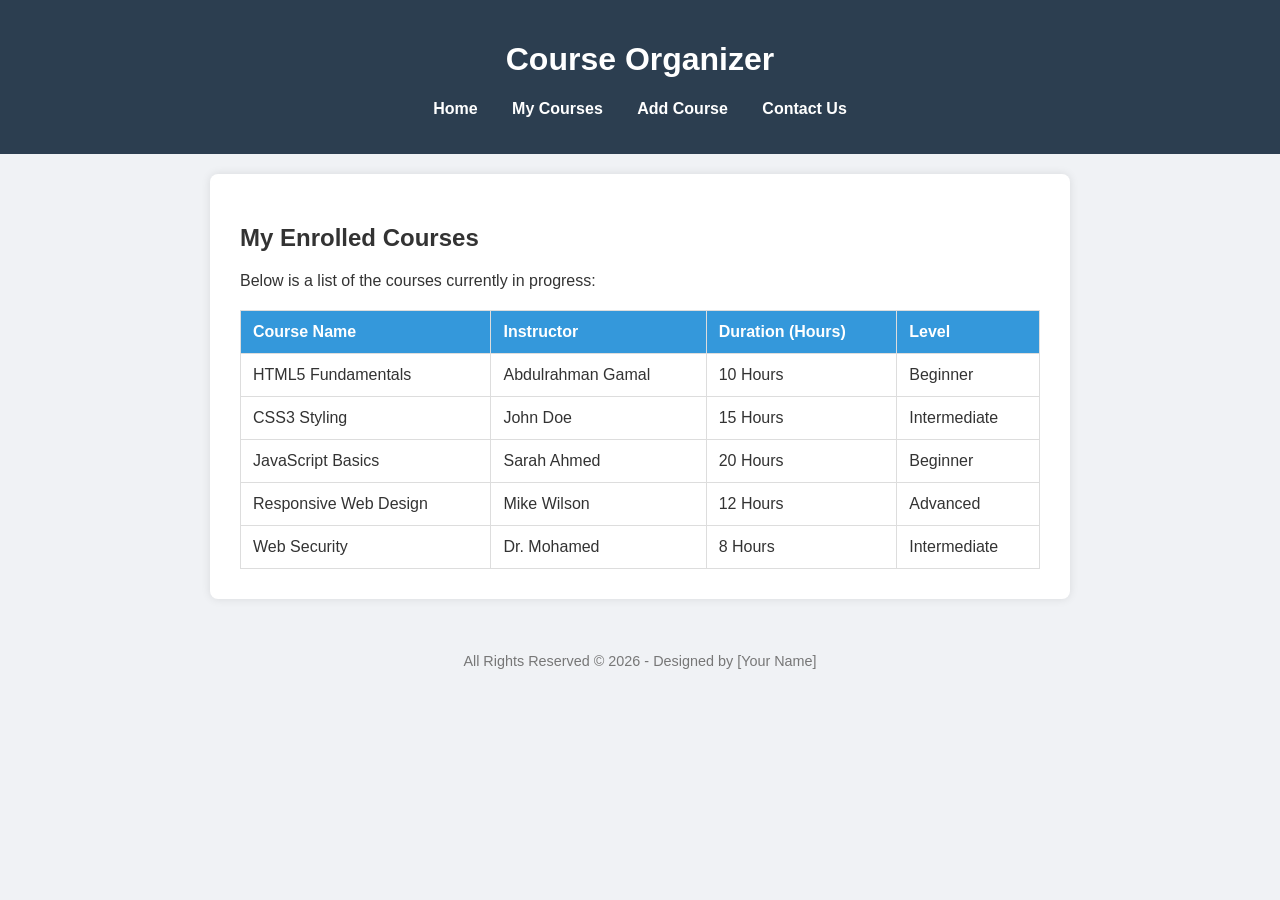
==== courses.html @ a188064b "Add files via upload" ====
<!DOCTYPE html>
<html lang="en" dir="ltr">
<head>
    <meta charset="UTF-8">
    <meta name="viewport" content="width=device-width, initial-scale=1.0">
    <title>My Courses - Course Organizer</title>
    <link rel="stylesheet" href="style.css">
</head>
<body>

    <header>
        <h1>Course Organizer</h1>
        <nav>
            <ul>
                <li><a href="index.html">Home</a></li>
                <li><a href="courses.html">My Courses</a></li>
                <li><a href="add-course.html">Add Course</a></li>
                <li><a href="contact.html">Contact Us</a></li>
            </ul>
        </nav>
    </header>

    <main>
        <h2>My Enrolled Courses</h2>
        <p>Below is a list of the courses currently in progress:</p>

        <table border="1"> <thead>
                <tr>
                    <th>Course Name</th>
                    <th>Instructor</th>
                    <th>Duration (Hours)</th>
                    <th>Level</th>
                </tr>
            </thead>
            <tbody>
                <tr>
                    <td>HTML5 Fundamentals</td>
                    <td>Abdulrahman Gamal</td>
                    <td>10 Hours</td>
                    <td>Beginner</td>
                </tr>
                <tr>
                    <td>CSS3 Styling</td>
                    <td>John Doe</td>
                    <td>15 Hours</td>
                    <td>Intermediate</td>
                </tr>
                <tr>
                    <td>JavaScript Basics</td>
                    <td>Sarah Ahmed</td>
                    <td>20 Hours</td>
                    <td>Beginner</td>
                </tr>
                <tr>
                    <td>Responsive Web Design</td>
                    <td>Mike Wilson</td>
                    <td>12 Hours</td>
                    <td>Advanced</td>
                </tr>
                <tr>
                    <td>Web Security</td>
                    <td>Dr. Mohamed</td>
                    <td>8 Hours</td>
                    <td>Intermediate</td>
                </tr>
            </tbody>
        </table>
    </main>

    <footer>
        <p>All Rights Reserved &copy; 2026 - Designed by [Your Name]</p>
    </footer>

</body>
</html>
---- style.css ----
/* تنسيق عام للموقع */
body {
    font-family: 'Segoe UI', Tahoma, Geneva, Verdana, sans-serif;
    margin: 0;
    padding: 0;
    background-color: #f0f2f5;
    color: #333;
}

/* تنسيق الهيدر والمنيو */
header {
    background-color: #2c3e50;
    color: white;
    padding: 20px 0;
    text-align: center;
}

nav ul {
    list-style: none;
    padding: 0;
}

nav ul li {
    display: inline;
    margin: 0 15px;
}

nav ul li a {
    color: white;
    text-decoration: none;
    font-weight: bold;
}

nav ul li a:hover {
    color: #3498db;
    text-decoration: underline;
}

/* تنسيق المحتوى الرئيسي */
main {
    max-width: 800px;
    margin: 20px auto;
    background: white;
    padding: 30px;
    border-radius: 8px;
    box-shadow: 0 0 10px rgba(0,0,0,0.1);
}

/* تنسيق الجداول */
table {
    width: 100%;
    border-collapse: collapse;
    margin-top: 20px;
}

table th, table td {
    border: 1px solid #ddd;
    padding: 12px;
    text-align: left;
}

table th {
    background-color: #3498db;
    color: white;
}

/* تنسيق الفورم (النماذج) */
input, textarea, select {
    width: 100%;
    padding: 10px;
    margin: 10px 0;
    border: 1px solid #ccc;
    border-radius: 4px;
    box-sizing: border-box; /* عشان الـ padding ميبوظش المقاس */
}

button {
    background-color: #2ecc71;
    color: white;
    padding: 10px 20px;
    border: none;
    border-radius: 4px;
    cursor: pointer;
    font-size: 16px;
}

button:hover {
    background-color: #27ae60;
}

/* الفوتر */
footer {
    text-align: center;
    padding: 20px;
    font-size: 0.9em;
    color: #777;
}
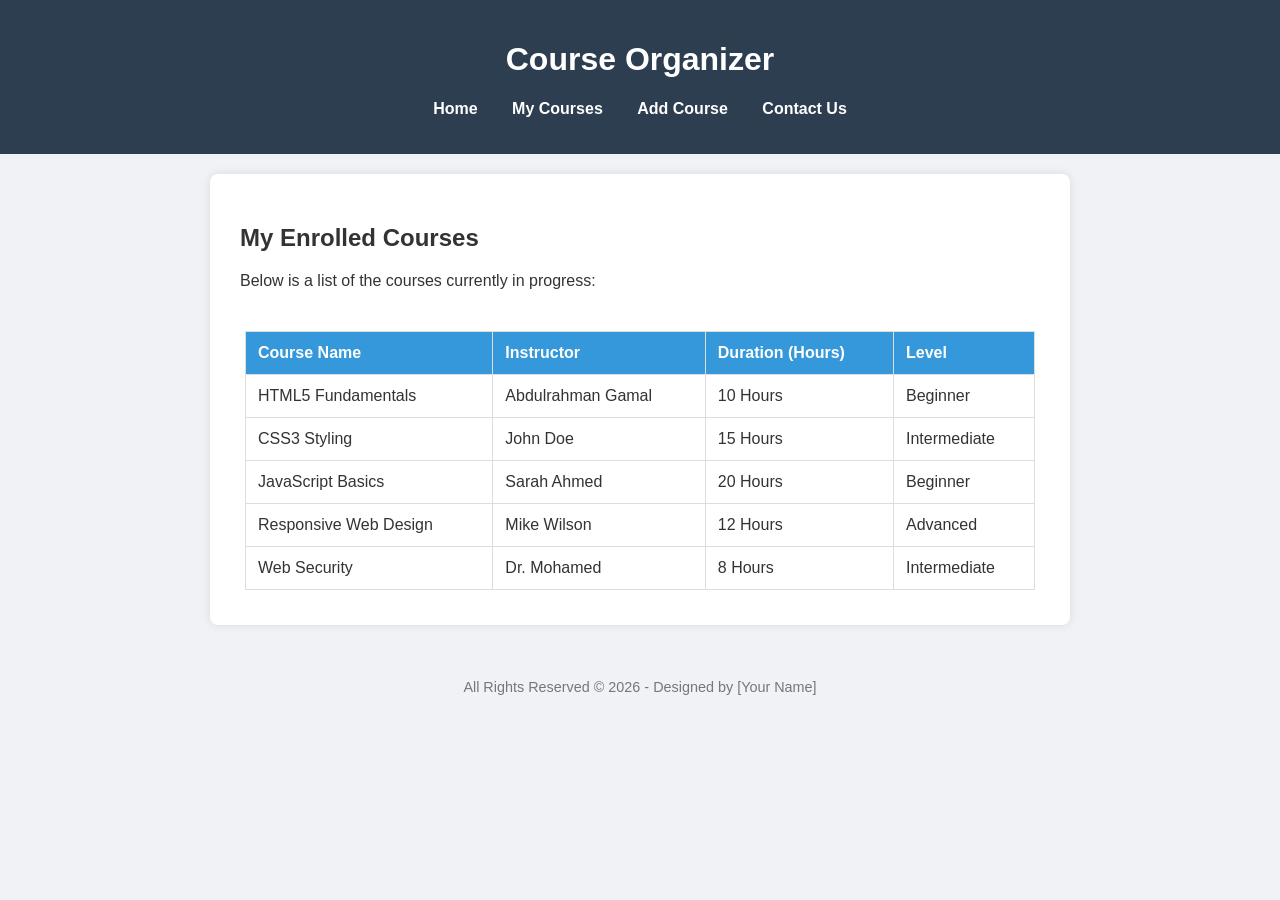
==== commit fddf15c9: "Update courses.html" ====
--- a/courses.html
+++ b/courses.html
@@ -23,7 +23,7 @@
     <main>
         <h2>My Enrolled Courses</h2>
         <p>Below is a list of the courses currently in progress:</p>
-
+<div class="container">
         <table border="1"> <thead>
                 <tr>
                     <th>Course Name</th>
@@ -64,7 +64,7 @@
                     <td>Intermediate</td>
                 </tr>
             </tbody>
-        </table>
+        </table></div>
     </main>
 
     <footer>
@@ -72,4 +72,4 @@
     </footer>
 
 </body>
-</html>+</html>
--- a/style.css
+++ b/style.css
@@ -94,4 +94,24 @@
     padding: 20px;
     font-size: 0.9em;
     color: #777;
-}+}
+/* الكود النهائي لتظبيط الموبايل */
+.container {
+    width: 100%;
+    overflow-x: auto; /* بيسمح بالسحب يمين وشمال */
+    display: block;
+    padding: 5px;
+    box-sizing: border-box;
+}
+
+table {
+    width: 100%;
+    min-width: 600px; /* بيجبر الجدول يحافظ على هيبته ومينضغطش */
+    border-collapse: collapse;
+}
+
+th, td {
+    border: 1px solid #ddd;
+    padding: 10px;
+    text-align: left;
+}
